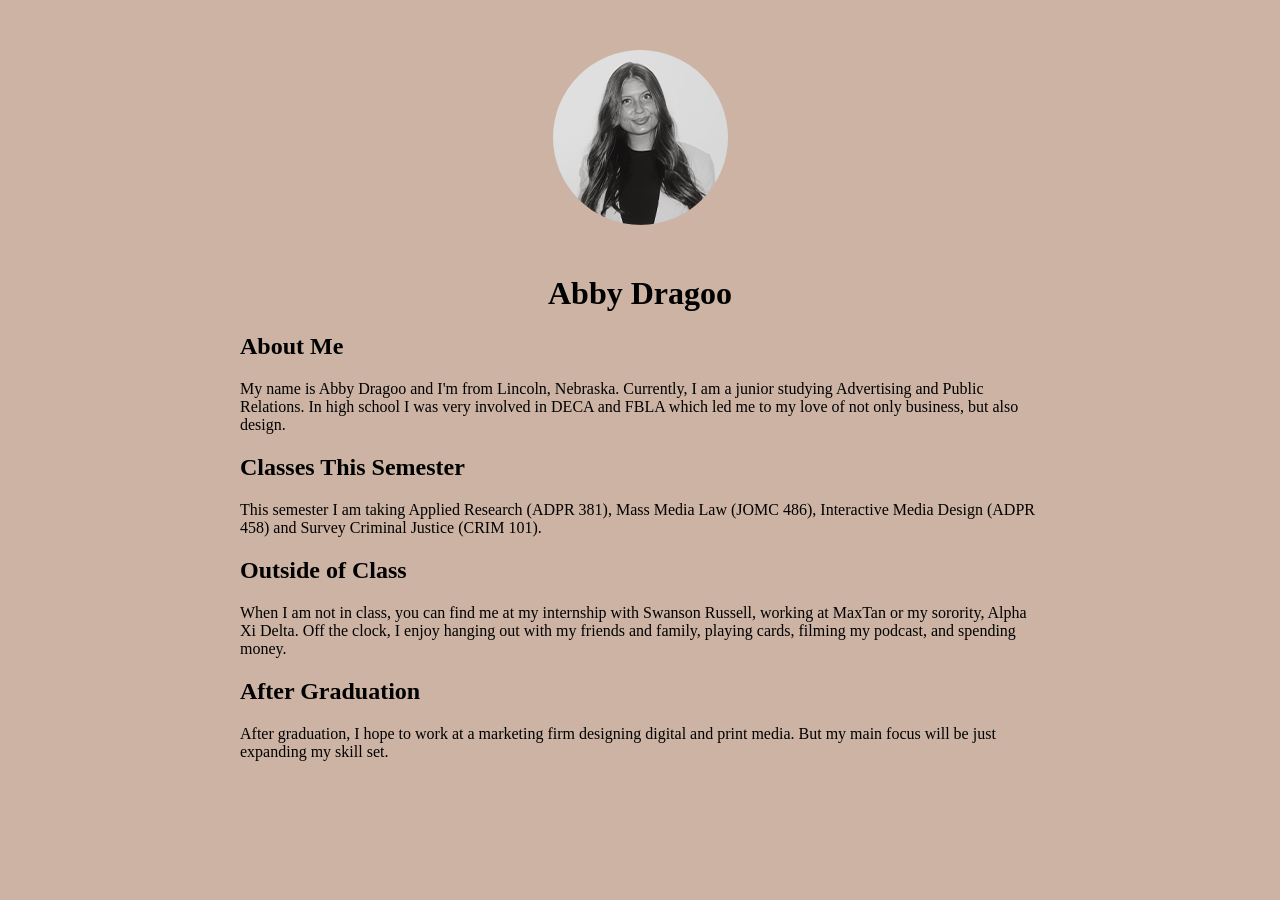
==== index.html @ 8cb44b96 "Exercise 2" ====
<!doctype html>
<html lang="en">
<head>
    <meta charset="UTF-8">


    <img src="abbydragoo1.png" 
    alt="Abby Dragoo"
     style="
    width: 175px;
    height: 175px;
    object-fit: cover;
    object-position: center 0%;
    border-radius: 50%;
    display: block;
    margin: 50px auto 20px auto;
     ">

<div style="margin-top: 50px;"></div>

  <head>
<h1 style="text-align: center;">
    Abby Dragoo
    </h1>
   <body style="background-color: #CCB3A3;"></body>
</head>
<body> 

<div style="max-width: 800px; margin: 0 auto; text-align: left;">

  <h2>About Me</h2>

  <p>
   My name is Abby Dragoo and I'm from Lincoln, Nebraska. Currently, 
   I am a junior studying Advertising and Public Relations. In high school
   I was very involved in DECA and FBLA which led me to my love of not only 
   business, but also design. 
  </p>

</div>

<div style="max-width: 800px; margin: 0 auto; text-align: left;">

  <h2>Classes This Semester</h2>

  <p>
    This semester I am taking Applied Research (ADPR 381), 
    Mass Media Law (JOMC 486), Interactive Media Design (ADPR 458)
    and Survey Criminal Justice (CRIM 101).
  </p>

</div>

<div style="max-width: 800px; margin: 0 auto; text-align: left;">

  <h2>Outside of Class</h2>

  <p>
    When I am not in class, you can find me at my internship with Swanson Russell,
    working at MaxTan or my sorority, Alpha Xi Delta. Off the clock, I enjoy
    hanging out with my friends and family, playing cards, filming my podcast,
    and spending money. 
  </p>

</div>

<div style="max-width: 800px; margin: 0 auto; text-align: left;">

  <h2>After Graduation</h2>

  <p>
    After graduation, I hope to work at a marketing firm
    designing digital and print media. But my main focus
    will be just expanding my skill set. 
  </p>

</div>

</body>
</html>
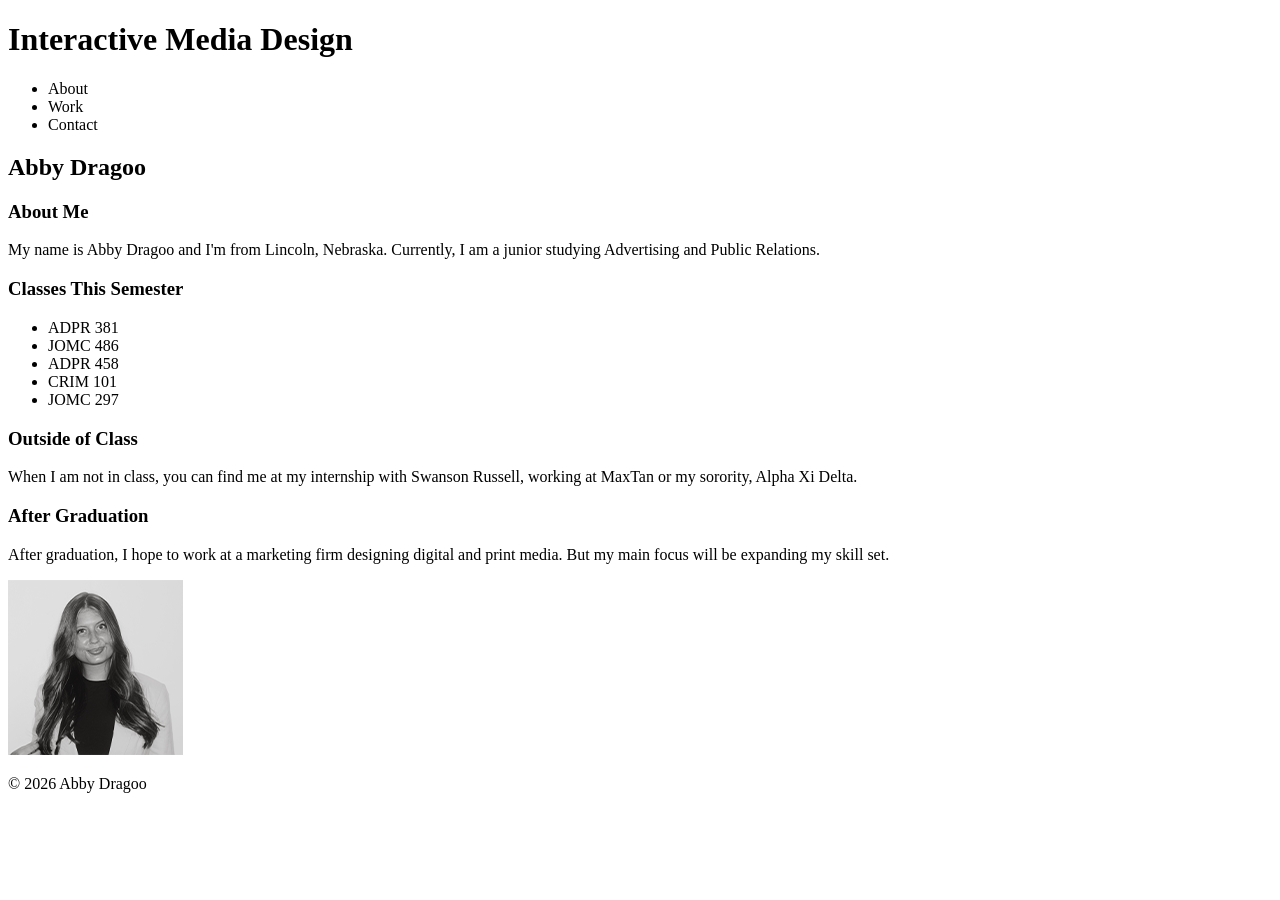
==== commit a2e2b95c: "Exercise 5" ====
--- a/index.html
+++ b/index.html
@@ -2,79 +2,72 @@
 <html lang="en">
 <head>
     <meta charset="UTF-8">
+    <title>Abby Dragoo</title>
+    <link rel="stylesheet" href="css/style.css">
 
+    <body>
+    <header>
+    <h1>Interactive Media Design</h1>
+    </header>
 
-    <img src="abbydragoo1.png" 
-    alt="Abby Dragoo"
-     style="
-    width: 175px;
-    height: 175px;
-    object-fit: cover;
-    object-position: center 0%;
-    border-radius: 50%;
-    display: block;
-    margin: 50px auto 20px auto;
-     ">
+    <nav>
+      <ul>
+        <li>About</li>
+        <li>Work</li>
+        <li>Contact</li>
+      </ul>
+    </nav>
 
-<div style="margin-top: 50px;"></div>
+    <section>
+    <h2>Abby Dragoo</h2>
 
-  <head>
-<h1 style="text-align: center;">
-    Abby Dragoo
-    </h1>
-   <body style="background-color: #CCB3A3;"></body>
-</head>
-<body> 
-
-<div style="max-width: 800px; margin: 0 auto; text-align: left;">
-
-  <h2>About Me</h2>
+  <h3>About Me</h3>
 
   <p>
    My name is Abby Dragoo and I'm from Lincoln, Nebraska. Currently, 
-   I am a junior studying Advertising and Public Relations. In high school
-   I was very involved in DECA and FBLA which led me to my love of not only 
-   business, but also design. 
+   I am a junior studying Advertising and Public Relations. 
   </p>
 
-</div>
 
-<div style="max-width: 800px; margin: 0 auto; text-align: left;">
-
-  <h2>Classes This Semester</h2>
+  <h3>Classes This Semester</h3>
 
   <p>
-    This semester I am taking Applied Research (ADPR 381), 
-    Mass Media Law (JOMC 486), Interactive Media Design (ADPR 458)
-    and Survey Criminal Justice (CRIM 101).
+      <ul>
+      <li>ADPR 381</li>
+      <li>JOMC 486</li>
+      <li>ADPR 458</li>
+      <li>CRIM 101</li>
+      <li>JOMC 297</li>
+    </ul>
   </p>
 
-</div>
 
-<div style="max-width: 800px; margin: 0 auto; text-align: left;">
-
-  <h2>Outside of Class</h2>
+  <h3>Outside of Class</h3>
 
   <p>
     When I am not in class, you can find me at my internship with Swanson Russell,
-    working at MaxTan or my sorority, Alpha Xi Delta. Off the clock, I enjoy
-    hanging out with my friends and family, playing cards, filming my podcast,
-    and spending money. 
+    working at MaxTan or my sorority, Alpha Xi Delta. 
   </p>
 
-</div>
 
-<div style="max-width: 800px; margin: 0 auto; text-align: left;">
-
-  <h2>After Graduation</h2>
+  <h3>After Graduation</h3>
 
   <p>
     After graduation, I hope to work at a marketing firm
     designing digital and print media. But my main focus
-    will be just expanding my skill set. 
+    will be expanding my skill set. 
   </p>
 
-</div>
+</section>
 
+<aside>
+<img src="abbydragoo1.png" alt="Photo of Abby" class="circle">
+</aside>
+
+<footer>
+  
+  <p>&copy; 2026 Abby Dragoo</p>
+
+</footer>
 </body>
 </html>
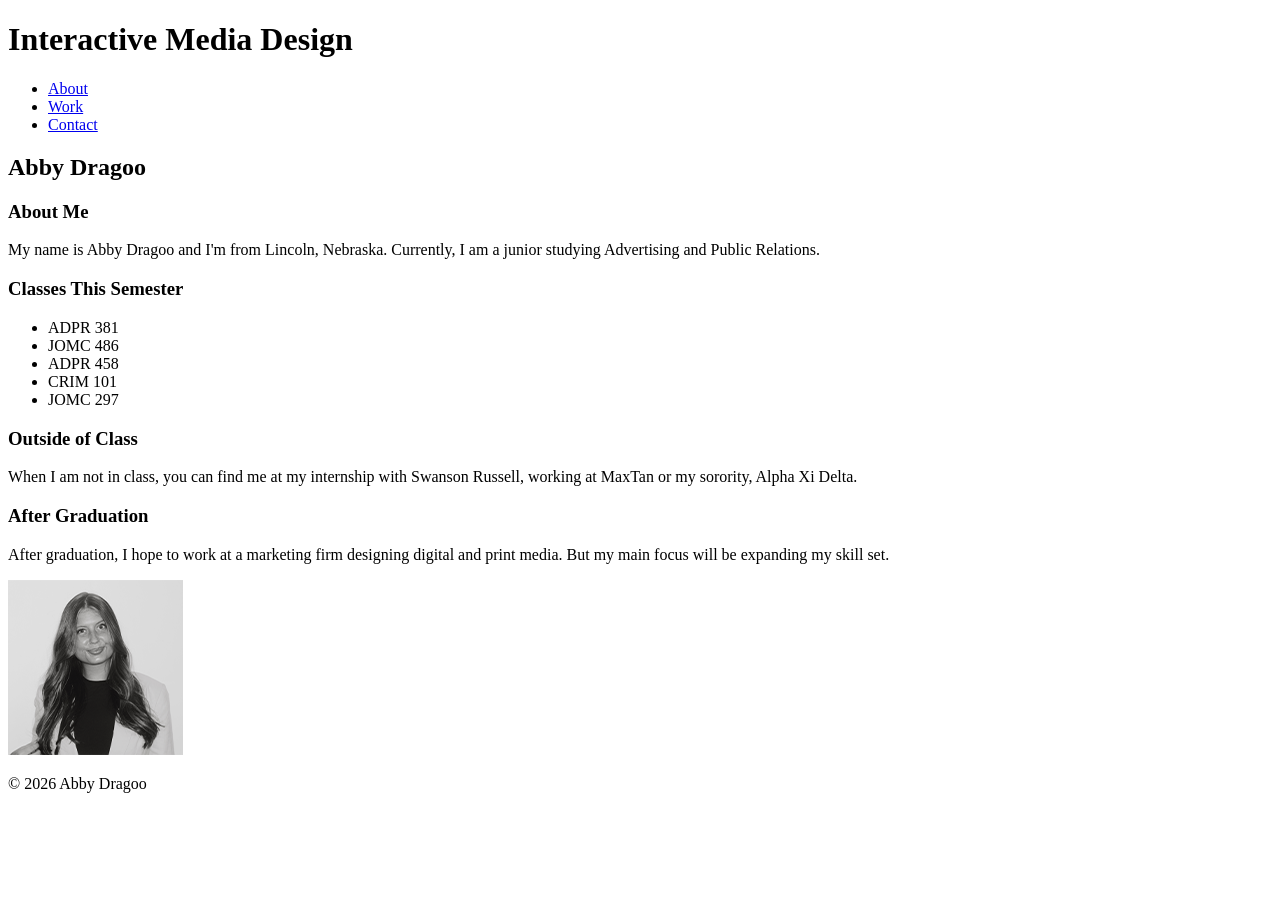
==== commit 4f407ea9: "Exercise 7" ====
--- a/index.html
+++ b/index.html
@@ -6,20 +6,22 @@
     <link rel="stylesheet" href="css/style.css">
 
     <body>
-    <header>
+    <div class="container">
+    
+      <header>
     <h1>Interactive Media Design</h1>
     </header>
 
     <nav>
       <ul>
-        <li>About</li>
-        <li>Work</li>
-        <li>Contact</li>
+        <li><a href="index.html">About</a></li>
+        <li><a href="work.html">Work</a></li>
+        <li><a href="contact.html">Contact</a></li>
       </ul>
     </nav>
 
-    <section>
-    <h2>Abby Dragoo</h2>
+  <section class="col-span-8">
+  <h2>Abby Dragoo</h2>
 
   <h3>About Me</h3>
 
@@ -60,7 +62,7 @@
 
 </section>
 
-<aside>
+<aside class="col-span-4">
 <img src="abbydragoo1.png" alt="Photo of Abby" class="circle">
 </aside>
 
@@ -69,5 +71,6 @@
   <p>&copy; 2026 Abby Dragoo</p>
 
 </footer>
+</div> <!-- container class-->
 </body>
 </html>
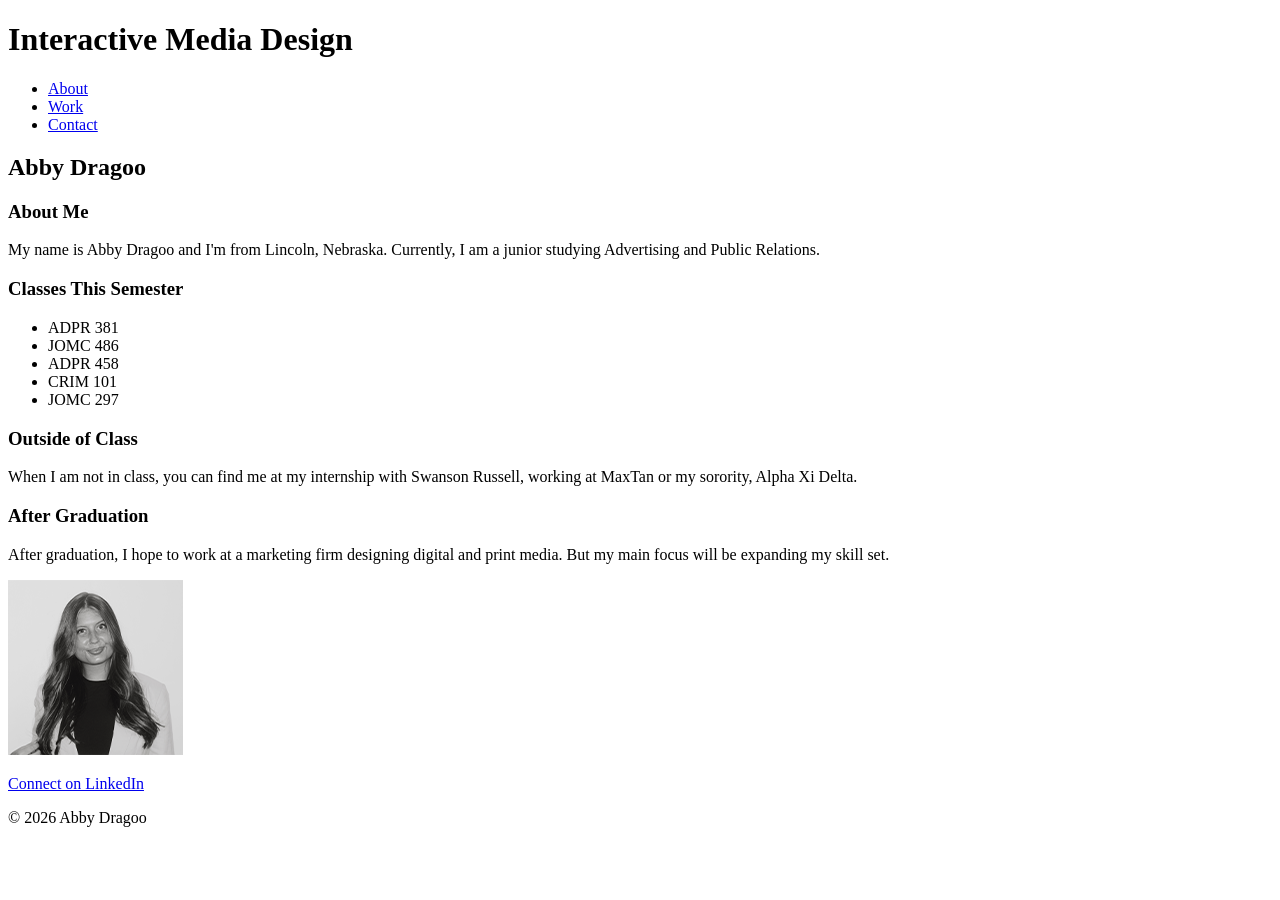
==== commit adcf7de6: "Exercise 8" ====
--- a/index.html
+++ b/index.html
@@ -63,7 +63,8 @@
 </section>
 
 <aside class="col-span-4">
-<img src="abbydragoo1.png" alt="Photo of Abby" class="circle">
+<p><img src="abbydragoo1.png" alt="Photo of Abby" class="circle"></p>
+<a href="https://www.linkedin.com/in/abby-dragoo/" target="_blank" class="button">Connect on LinkedIn</a>
 </aside>
 
 <footer>
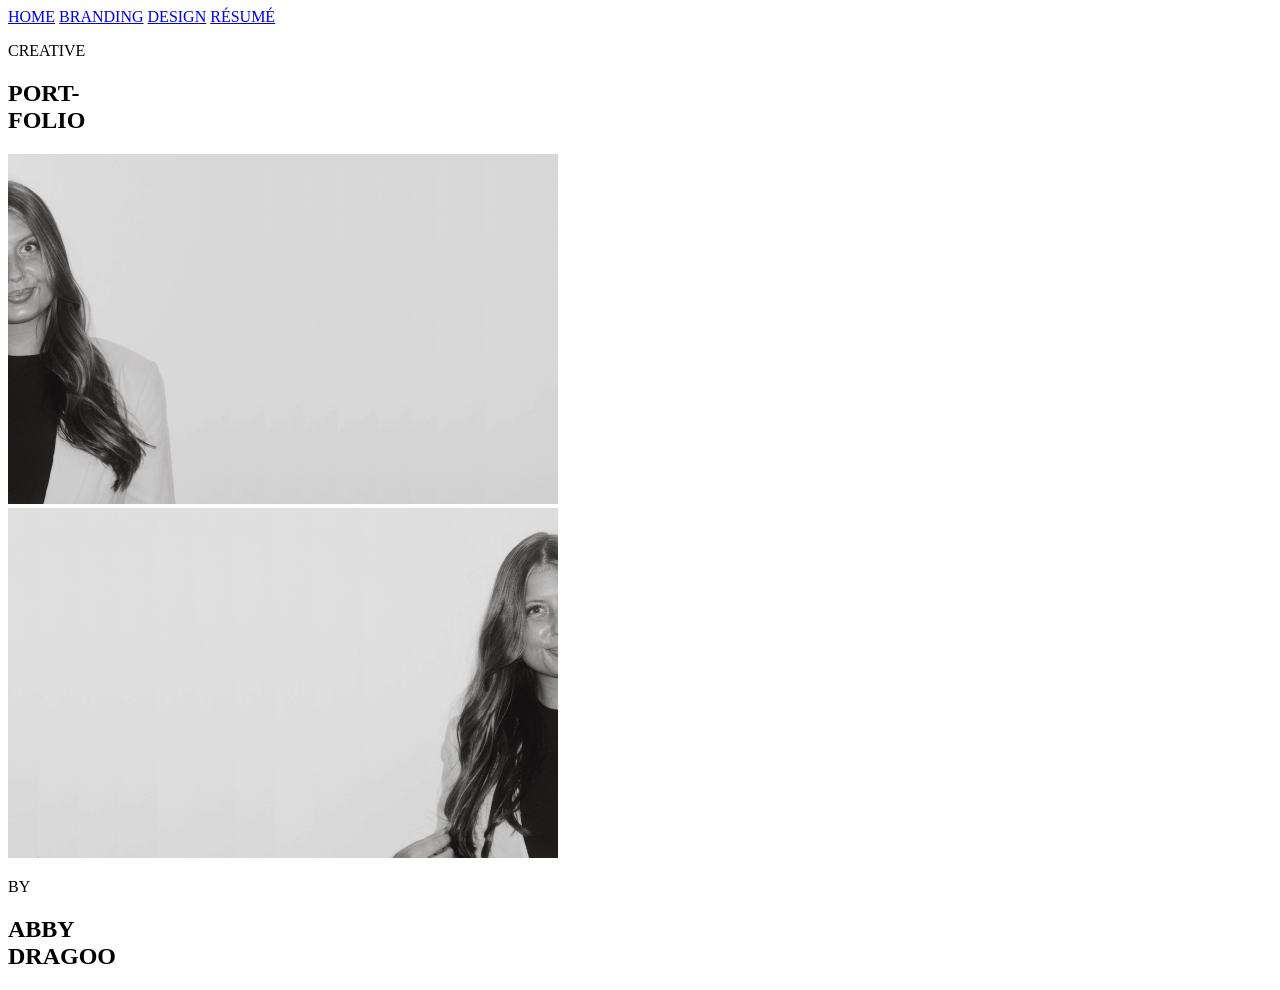
==== commit 1be91c2e: "Portfolio 1" ====
--- a/index.html
+++ b/index.html
@@ -2,76 +2,57 @@
 <html lang="en">
 <head>
     <meta charset="UTF-8">
-    <title>Abby Dragoo</title>
+    <title>Abby Dragoo Creative Portfolio</title>
+    
+    <link rel="preconnect" href="https://fonts.googleapis.com">
+  <link rel="preconnect" href="https://fonts.gstatic.com" crossorigin>
+  <link href="https://fonts.googleapis.com/css2?family=Poppins:wght@400;500;600;900&display=swap" rel="stylesheet">
     <link rel="stylesheet" href="css/style.css">
 
-    <body>
-    <div class="container">
-    
-      <header>
-    <h1>Interactive Media Design</h1>
-    </header>
-
-    <nav>
-      <ul>
-        <li><a href="index.html">About</a></li>
-        <li><a href="work.html">Work</a></li>
-        <li><a href="contact.html">Contact</a></li>
-      </ul>
-    </nav>
-
-  <section class="col-span-8">
-  <h2>Abby Dragoo</h2>
-
-  <h3>About Me</h3>
-
-  <p>
-   My name is Abby Dragoo and I'm from Lincoln, Nebraska. Currently, 
-   I am a junior studying Advertising and Public Relations. 
-  </p>
 
 
-  <h3>Classes This Semester</h3>
+    <body>
+    <!-- NAV -->
+  <nav class="nav">
+    <a href="index.html" class="poppins-semibold">HOME</a>
+    <a href="branding.html" class="poppins-semibold">BRANDING</a>
+    <a href="design.html" class="poppins-semibold">DESIGN</a>
+    <a href="resume.pdf" target="_blank" class="poppins-semibold">RÉSUMÉ</a>
+  </nav>
 
-  <p>
-      <ul>
-      <li>ADPR 381</li>
-      <li>JOMC 486</li>
-      <li>ADPR 458</li>
-      <li>CRIM 101</li>
-      <li>JOMC 297</li>
-    </ul>
-  </p>
+  <!-- GRID -->
+  <section class="grid">
 
+    <!-- TOP LEFT -->
+    <div class="block text">
+      <p class="small poppins-semibold">CREATIVE</p>
+      <h1 class="poppins-black">
+        PORT-<br>
+      FOLIO
+      </h1>
+    </div>
 
-  <h3>Outside of Class</h3>
+    <!-- TOP RIGHT -->
+    <div class="block image top-img">
+      <img src="photo1.png" alt="Abby">
+    </div>
 
-  <p>
-    When I am not in class, you can find me at my internship with Swanson Russell,
-    working at MaxTan or my sorority, Alpha Xi Delta. 
-  </p>
+    <!-- BOTTOM LEFT -->
+    <div class="block image bottom-img">
+      <img src="photo2.png" alt="Abby">
+    </div>
 
+    <!-- BOTTOM RIGHT -->
+    <div class="block name">
+      <p class="by poppins-medium">BY</p>
+      <h2 class="poppins-black">
+        ABBY<br>
+        DRAGOO
+      </h2>
+    </div>
 
-  <h3>After Graduation</h3>
-
-  <p>
-    After graduation, I hope to work at a marketing firm
-    designing digital and print media. But my main focus
-    will be expanding my skill set. 
-  </p>
-
-</section>
-
-<aside class="col-span-4">
-<p><img src="abbydragoo1.png" alt="Photo of Abby" class="circle"></p>
-<a href="https://www.linkedin.com/in/abby-dragoo/" target="_blank" class="button">Connect on LinkedIn</a>
-</aside>
-
-<footer>
+  </section>
   
-  <p>&copy; 2026 Abby Dragoo</p>
-
-</footer>
-</div> <!-- container class-->
+   
 </body>
 </html>
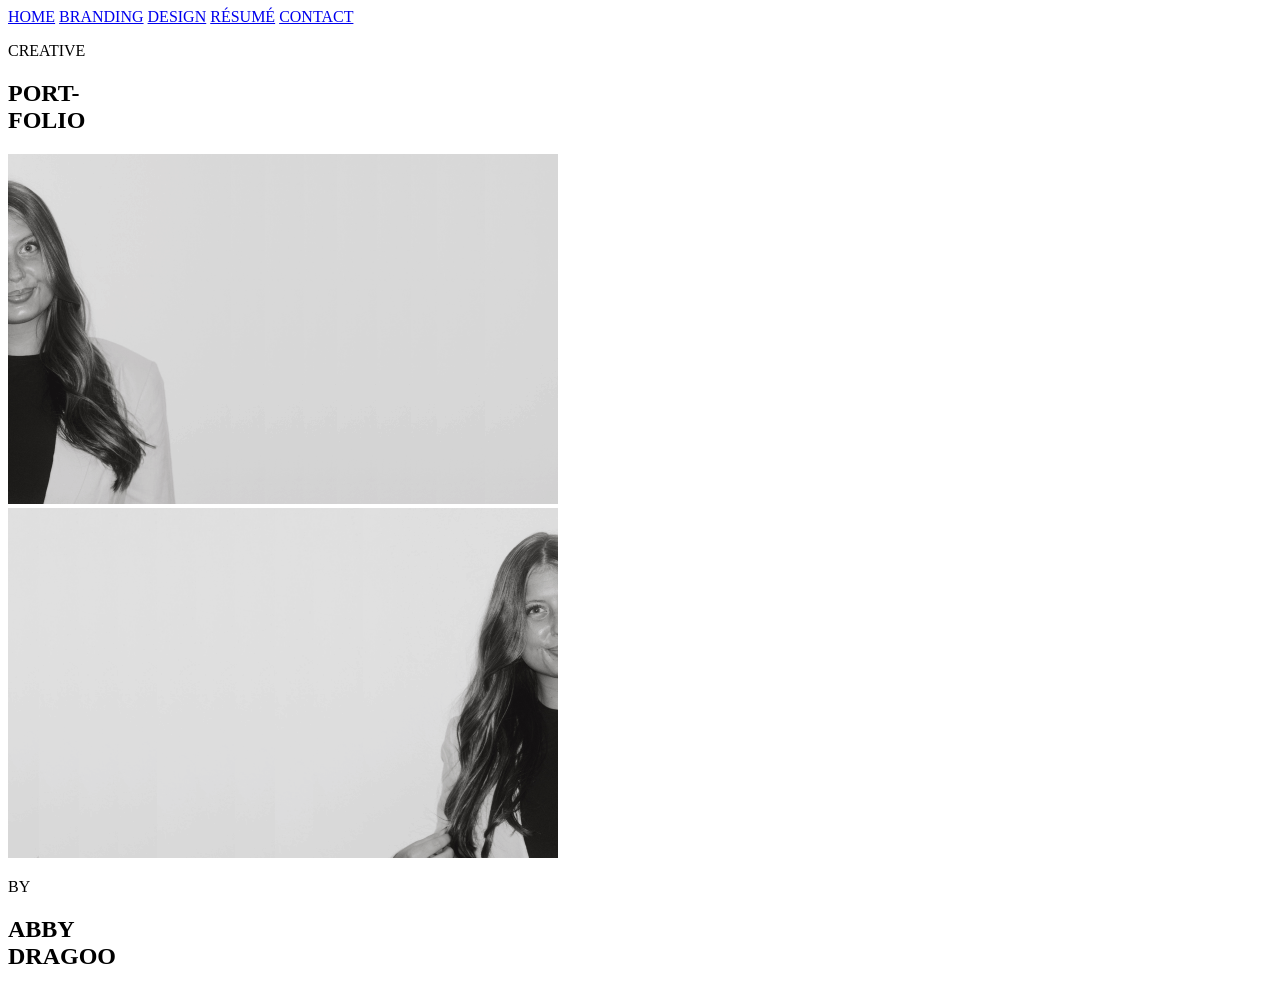
==== commit 55105574: "Portfolio 6" ====
--- a/index.html
+++ b/index.html
@@ -3,21 +3,23 @@
 <head>
     <meta charset="UTF-8">
     <title>Abby Dragoo Creative Portfolio</title>
-    
-    <link rel="preconnect" href="https://fonts.googleapis.com">
+
+  <meta name="viewport" content="width=device-width, initial-scale=1.0">
+  <link rel="preconnect" href="https://fonts.googleapis.com">
   <link rel="preconnect" href="https://fonts.gstatic.com" crossorigin>
   <link href="https://fonts.googleapis.com/css2?family=Poppins:wght@400;500;600;900&display=swap" rel="stylesheet">
-    <link rel="stylesheet" href="css/style.css">
+  <link rel="stylesheet" href="css/style.css">
+  <meta name="viewport" content="width=device-width, initial-scale=1.0">
 
-
-
-    <body>
+  <body class="home-page">
     <!-- NAV -->
   <nav class="nav">
     <a href="index.html" class="poppins-semibold">HOME</a>
     <a href="branding.html" class="poppins-semibold">BRANDING</a>
     <a href="design.html" class="poppins-semibold">DESIGN</a>
     <a href="resume.pdf" target="_blank" class="poppins-semibold">RÉSUMÉ</a>
+    <a href="mailto:aldragoo05@gmail.com" class="poppins-semibold">CONTACT</a>
+    
   </nav>
 
   <!-- GRID -->
